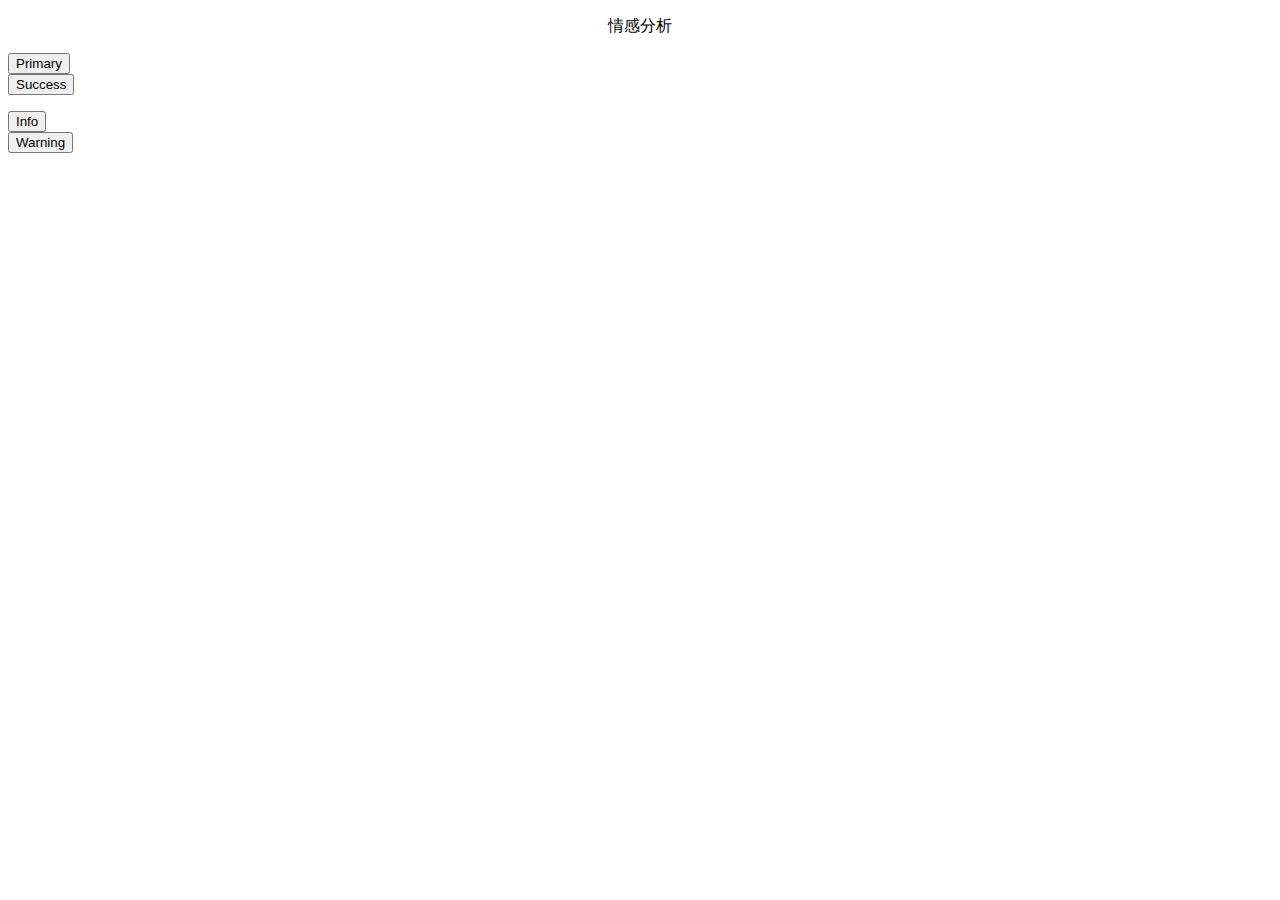
==== dom/view/emotion.html @ 23430f72 "迁徙图" ====
<!DOCTYPE html>
<html lang="en">
<head>
    <meta charset="UTF-8">
    <title>Title</title>
</head>
<body>
<div>
    <p class="boxTitle"style="text-align:center">情感分析</p>
    <div style="width:100px; height:180px;">
        <p>
            <button type="button" class="btn btn-primary">Primary</button>
            <button type="button" class="btn btn-success">Success</button>
        </p>
        <p>
            <button type="button" class="btn btn-info">Info</button>
            <button type="button" class="btn btn-warning">Warning</button>
        </p>

    </div>
</div>
</body>
</html>
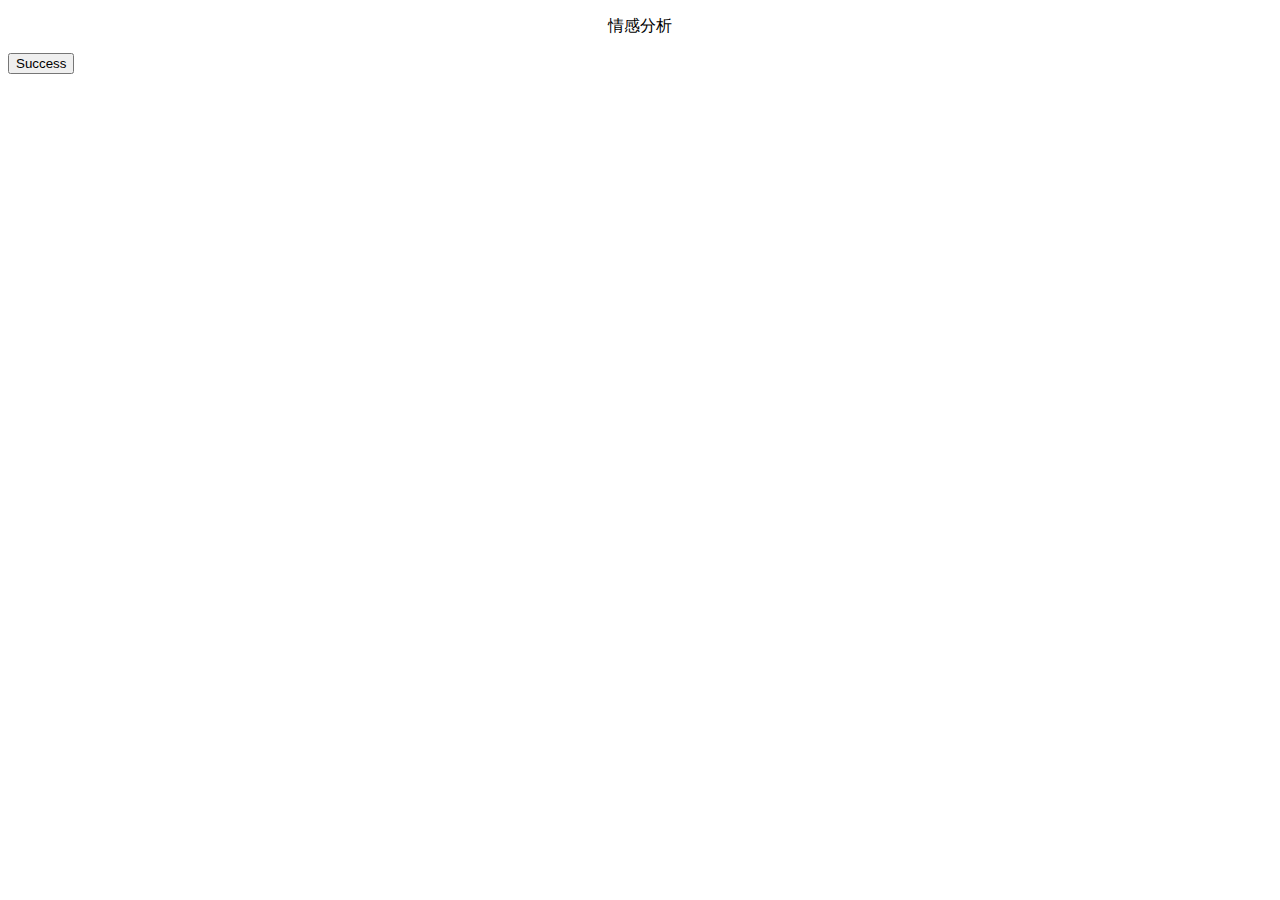
==== commit d2db2702: "5.15" ====
--- a/dom/view/emotion.html
+++ b/dom/view/emotion.html
@@ -8,15 +8,7 @@
 <div>
     <p class="boxTitle"style="text-align:center">情感分析</p>
     <div style="width:100px; height:180px;">
-        <p>
-            <button type="button" class="btn btn-primary">Primary</button>
             <button type="button" class="btn btn-success">Success</button>
-        </p>
-        <p>
-            <button type="button" class="btn btn-info">Info</button>
-            <button type="button" class="btn btn-warning">Warning</button>
-        </p>
-
     </div>
 </div>
 </body>
